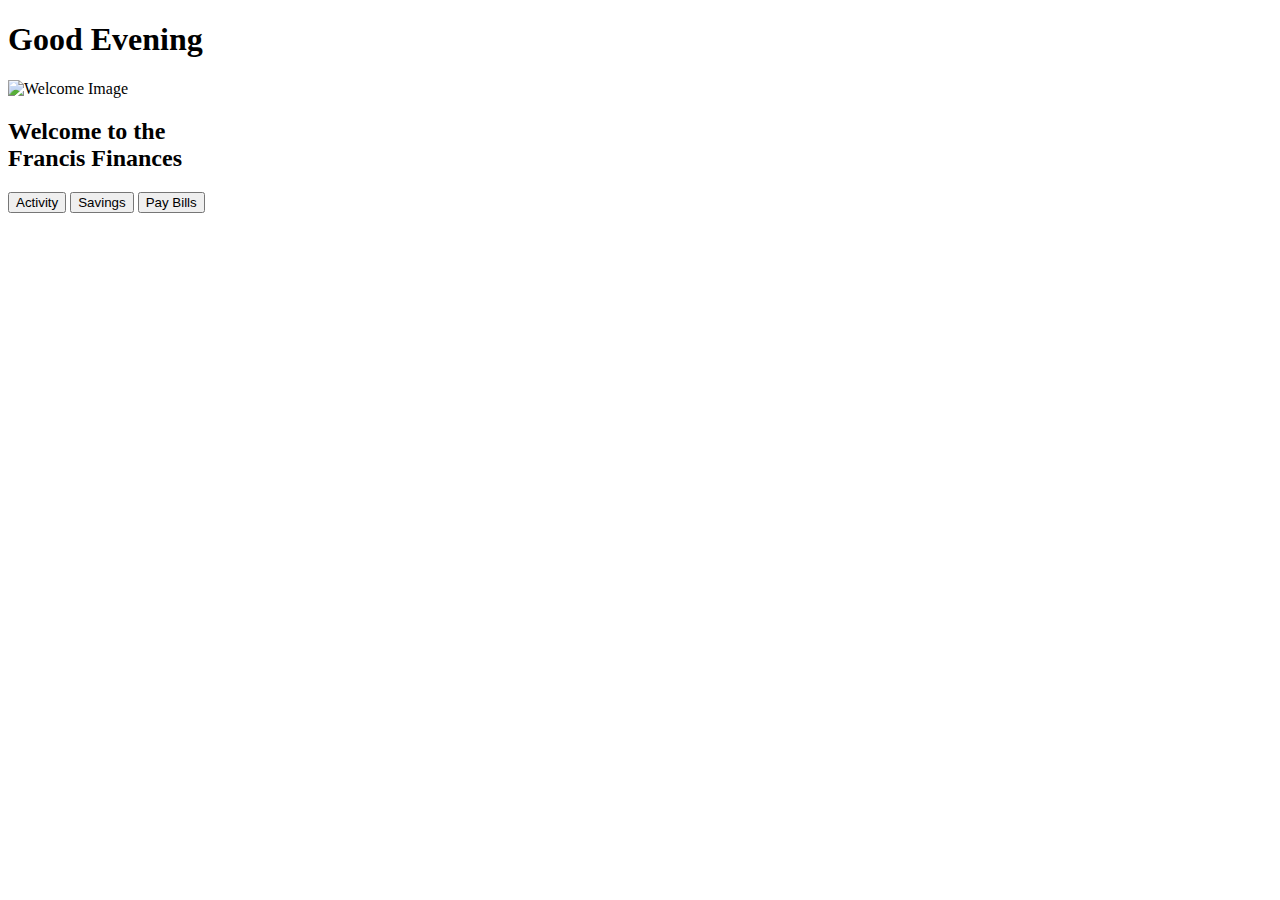
==== index.html @ 6e72cea4 "Create index.html" ====
<!DOCTYPE html>
<html lang="en">
<head>
    <meta charset="UTF-8">
    <meta name="viewport" content="width=device-width, initial-scale=1.0">
    <title>Francis Finances</title>
    <link rel="stylesheet" href="finance.css">
</head>
<body>

    <header>
        <h1 id="greeting">Good Morning</h1>
    </header>

    <div class="container">
        <div class="welcome-section">
            <img src="your-image.jpg" alt="Welcome Image" class="welcome-image">
            <div class="welcome-text">
                <h2>Welcome to the<br>Francis Finances</h2>
            </div>
        </div>

        <div class="button-section">
            <button onclick="window.location.href='activity.html'">Activity</button>
            <button onclick="window.location.href='savings.html'">Savings</button>
            <button onclick="window.location.href='paybills.html'">Pay Bills</button>
        </div>
    </div>

    <script>
        // Function to determine the greeting based on the current time
        function updateGreeting() {
            const now = new Date();
            const hours = now.getHours();
            let greeting;

            if (hours < 12) {
                greeting = "Good Morning";
            } else if (hours < 18) {
                greeting = "Good Afternoon";
            } else {
                greeting = "Good Evening";
            }

            document.getElementById("greeting").textContent = greeting;
        }

        // Call the function to update the greeting when the page loads
        updateGreeting();
    </script>

</body>
</html>
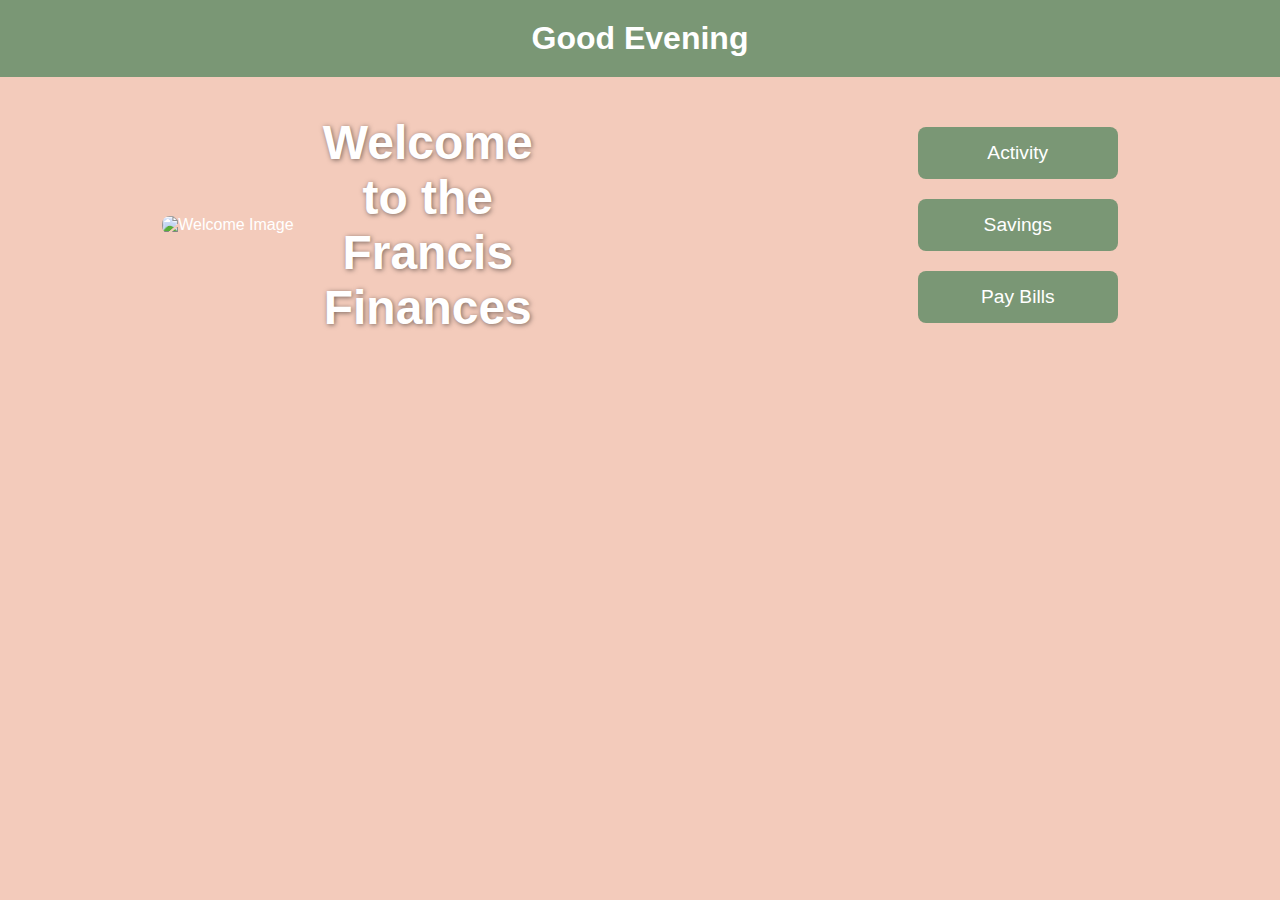
==== commit 9da3056f: "Update index.html" ====
--- a/index.html
+++ b/index.html
@@ -4,7 +4,7 @@
     <meta charset="UTF-8">
     <meta name="viewport" content="width=device-width, initial-scale=1.0">
     <title>Francis Finances</title>
-    <link rel="stylesheet" href="finance.css">
+    <link rel="stylesheet" href="index.css">
 </head>
 <body>
 
--- a/index.css
+++ b/index.css
@@ -0,0 +1,78 @@
+/* Basic reset and styling */
+* {
+    margin: 0;
+    padding: 0;
+    box-sizing: border-box;
+}
+
+body {
+    font-family: 'Arial', sans-serif;
+    background-color: #F3CBBB;
+    color: #ffffff;
+}
+
+/* Header styling */
+header {
+    background-color: #7A9775; /* Match color in the image */
+    padding: 20px;
+    text-align: center;
+}
+
+header h1 {
+    color: #ffffff;
+    font-size: 2em;
+}
+
+/* Layout styling */
+.container {
+    display: flex;
+    justify-content: space-around;
+    align-items: center;
+    margin: 50px;
+}
+
+/* Welcome section styling */
+.welcome-section {
+    position: relative;
+    width: 45%;
+}
+
+.welcome-image {
+    width: 100%;
+    border-radius: 8px;
+}
+
+.welcome-text {
+    position: absolute;
+    top: 50%;
+    left: 50%;
+    transform: translate(-50%, -50%);
+    color: white;
+    font-size: 2em;
+    text-align: center;
+    text-shadow: 1px 1px 5px rgba(0, 0, 0, 0.5);
+}
+
+/* Button section styling */
+.button-section {
+    display: flex;
+    flex-direction: column;
+    align-items: center;
+    gap: 20px;
+}
+
+.button-section button {
+    width: 200px;
+    padding: 15px;
+    font-size: 1.2em;
+    color: #ffffff;
+    background-color: #7A9775; /* Match color in the image */
+    border: none;
+    border-radius: 8px;
+    cursor: pointer;
+    transition: background-color 0.3s ease;
+}
+
+.button-section button:hover {
+    background-color: #5D7B59; /* Darker shade for hover */
+}
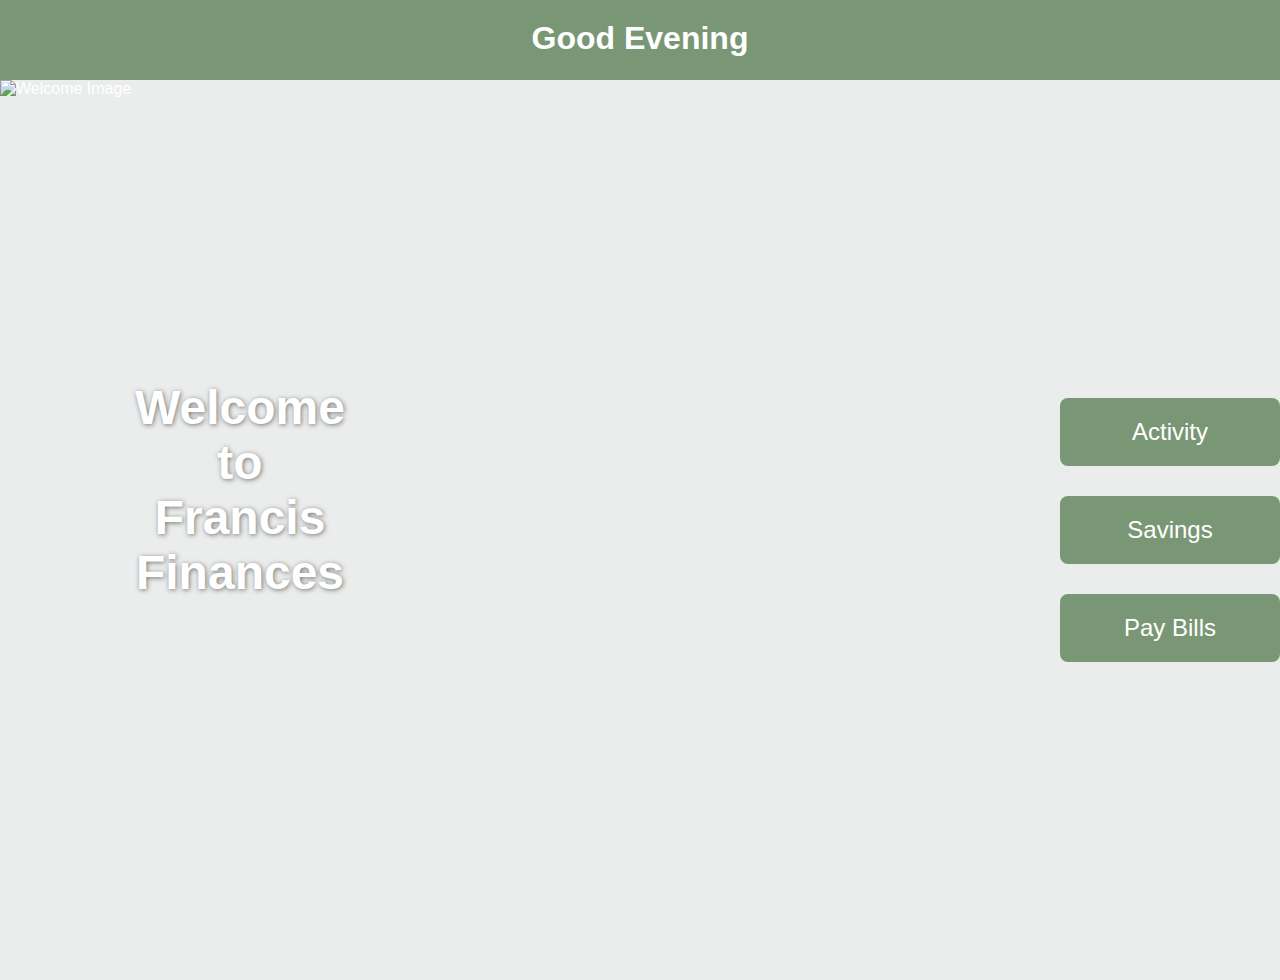
==== commit d03d2f8e: "Update index.html" ====
--- a/index.html
+++ b/index.html
@@ -14,9 +14,9 @@
 
     <div class="container">
         <div class="welcome-section">
-            <img src="your-image.jpg" alt="Welcome Image" class="welcome-image">
+            <img src="DSC09468.JPEG" alt="Welcome Image" class="welcome-image">
             <div class="welcome-text">
-                <h2>Welcome to the<br>Francis Finances</h2>
+                <h2>Welcome to <br>Francis Finances</h2>
             </div>
         </div>
 
--- a/index.css
+++ b/index.css
@@ -7,39 +7,45 @@
 
 body {
     font-family: 'Arial', sans-serif;
-    background-color: #F3CBBB;
+    background-color: #eaedeb; /* Changed background color */
     color: #ffffff;
+    height: 100vh; /* Ensure body takes full height of viewport */
+    overflow: hidden; /* Prevent scrolling */
 }
 
 /* Header styling */
 header {
     background-color: #7A9775; /* Match color in the image */
     padding: 20px;
-    text-align: center;
+    text-align: center; /* Center text in header */
+    position: relative; /* Position relative for flex layout */
+    height: 80px; /* Fixed height for header */
 }
 
+/* Adjusted greeting heading */
 header h1 {
     color: #ffffff;
     font-size: 2em;
+    margin: 0; /* Remove margin */
 }
 
 /* Layout styling */
 .container {
     display: flex;
-    justify-content: space-around;
-    align-items: center;
-    margin: 50px;
+    height: calc(100vh - 80px); /* Full height minus header height */
 }
 
 /* Welcome section styling */
 .welcome-section {
     position: relative;
-    width: 45%;
+    width: 37.5%; /* Set width to 3/8 of the page */
+    height: 100%; /* Fill height below header */
 }
 
 .welcome-image {
     width: 100%;
-    border-radius: 8px;
+    height: 100%; /* Fill the height without distortion */
+    object-fit: cover; /* Maintain aspect ratio without distortion */
 }
 
 .welcome-text {
@@ -57,20 +63,25 @@
 .button-section {
     display: flex;
     flex-direction: column;
-    align-items: center;
-    gap: 20px;
+    align-items: center; /* Center buttons vertically */
+    justify-content: center; /* Center buttons vertically */
+    position: absolute; /* Position relative to container */
+    right: 0; /* Align to the right */
+    margin-left: calc(37.5% + 20px); /* Space from right edge of the image, adjust as necessary */
+    height: calc(100%); /* Fill the height below header */
 }
 
 .button-section button {
-    width: 200px;
-    padding: 15px;
-    font-size: 1.2em;
+    width: 220px; /* Increase button width */
+    padding: 20px; /* Increase padding for larger buttons */
+    font-size: 1.5em; /* Larger font size */
     color: #ffffff;
     background-color: #7A9775; /* Match color in the image */
     border: none;
     border-radius: 8px;
     cursor: pointer;
     transition: background-color 0.3s ease;
+    margin: 15px 0; /* Space between buttons */
 }
 
 .button-section button:hover {
